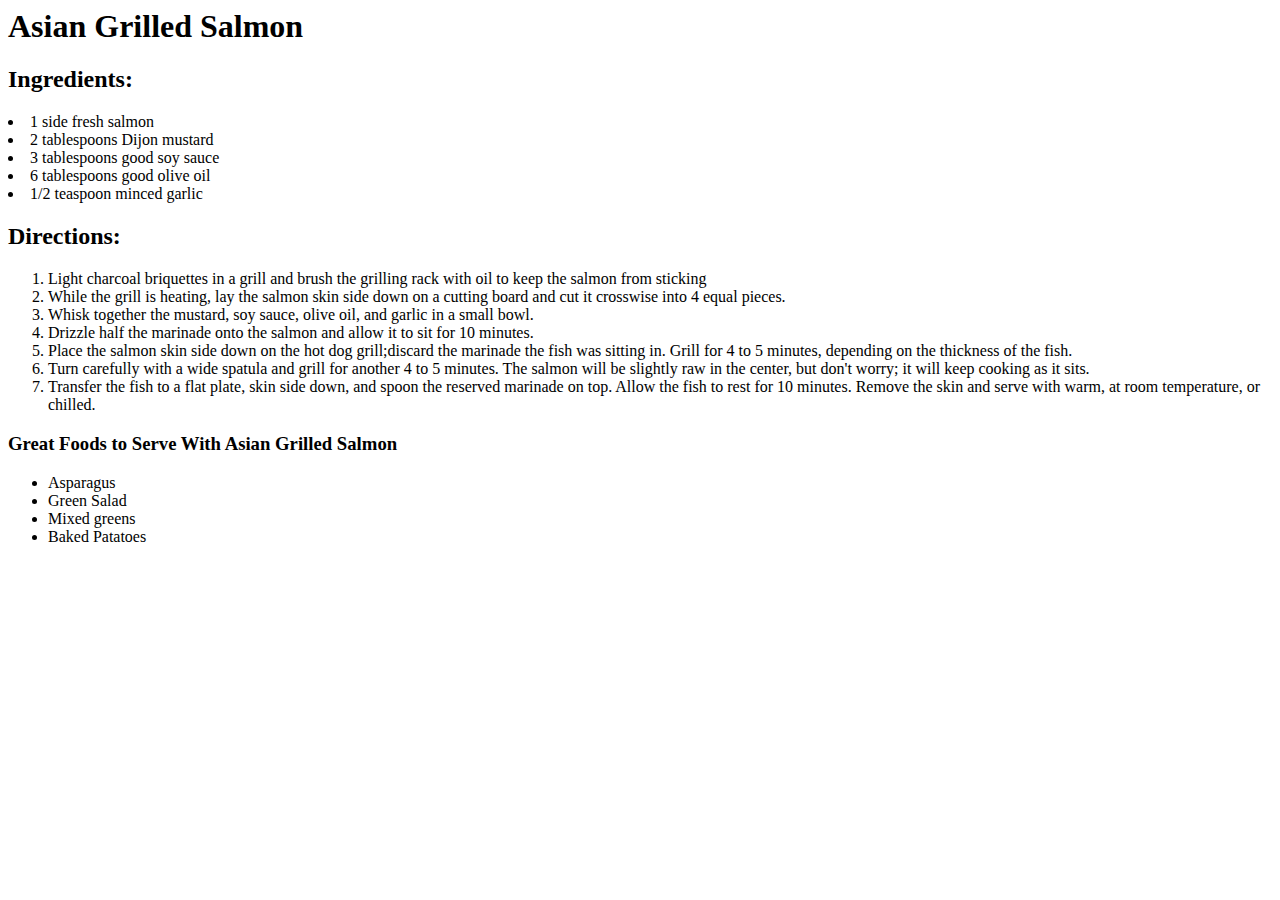
==== recipe2.html @ 582d9627 "made recipe 2" ====
<html>
<head>
  <title>Recipes - Asian Grilled Salmon</title>
</head>
<body>

<h1>Asian Grilled Salmon</h1>

<h2>Ingredients:</h2>
  <li>1 side fresh salmon</li>
  <li>2 tablespoons Dijon mustard</li>
  <li>3 tablespoons good soy sauce</li>
  <li>6 tablespoons good olive  oil</li>
  <li>1/2 teaspoon minced garlic</li>

<h2>Directions:</h2>
<ol>
  <li>Light charcoal briquettes in a grill and brush the grilling rack with oil to keep the salmon from sticking</li>
  <li>While the grill is heating, lay the salmon skin side down on a cutting board and cut it crosswise into 4 equal pieces.</li>
  <li>Whisk together the mustard, soy sauce, olive oil, and garlic in a small bowl.</li>
  <li>Drizzle half the marinade onto the salmon and allow it to sit for 10 minutes.</li>
  <li>Place the salmon skin side down on the hot dog grill;discard the marinade the fish was sitting in. Grill for 4 to 5 minutes, depending on the thickness of the fish.</li>
  <li>Turn carefully with a wide spatula and grill for another 4 to 5 minutes. The salmon will be slightly raw in the center, but don't worry; it will keep cooking as it sits.</li>
  <li>Transfer the fish to a flat plate, skin side down, and spoon the reserved marinade on top. Allow the fish to rest for 10 minutes. Remove the skin and serve with warm, at room temperature, or chilled.</li>
</ol>
<h3>Great Foods to Serve With Asian Grilled Salmon</h3>
 <ul>
   <li>Asparagus</li>
   <li>Green Salad</li>
   <li>Mixed greens</li>
   <li>Baked Patatoes</li>
</ul>
</body>
</html>
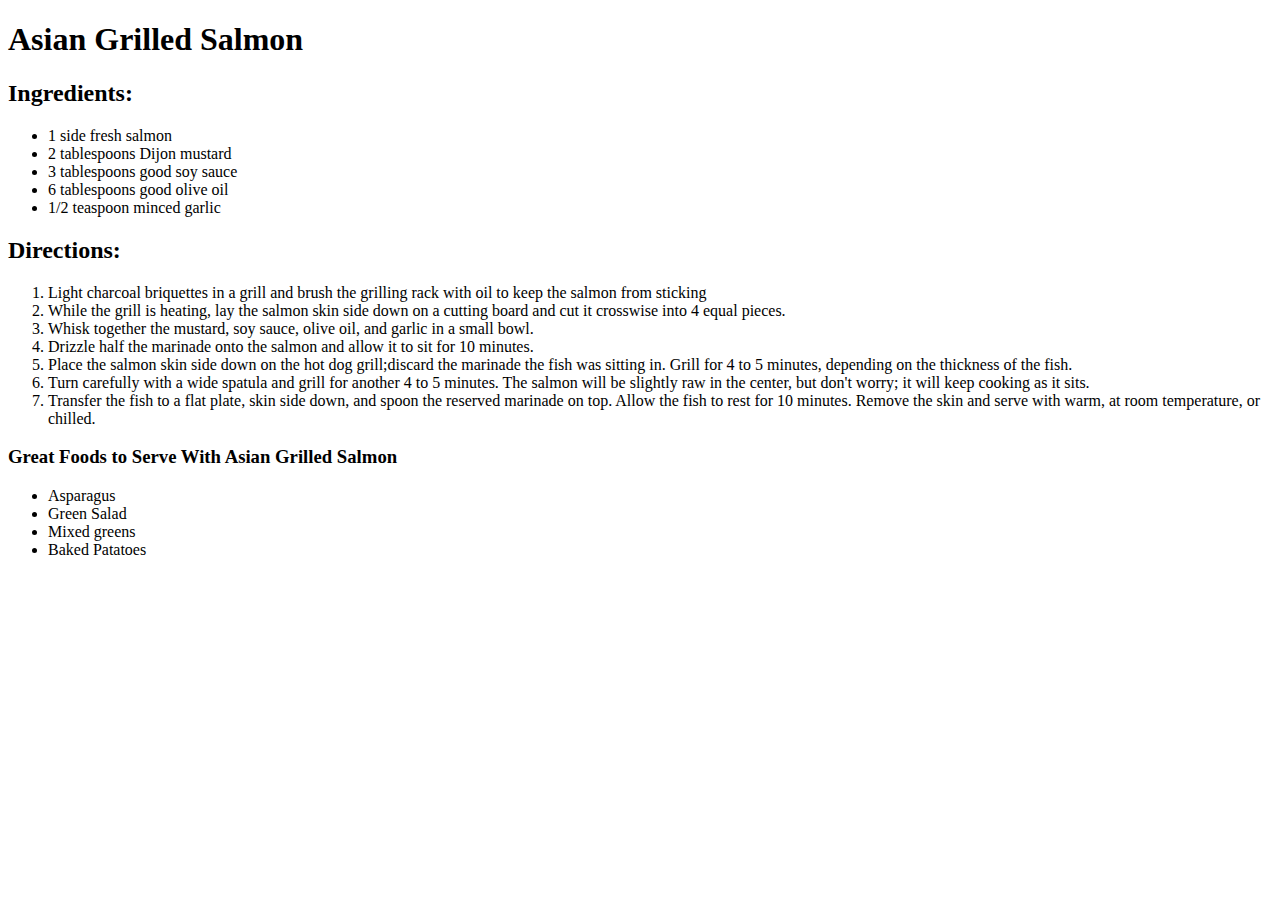
==== commit f10939bb: "updated recipe 2" ====
--- a/recipe2.html
+++ b/recipe2.html
@@ -1,17 +1,21 @@
+<!DOCTYPE html>
 <html>
 <head>
   <title>Recipes - Asian Grilled Salmon</title>
+  <meta charset="utf-8">
 </head>
 <body>
 
 <h1>Asian Grilled Salmon</h1>
 
 <h2>Ingredients:</h2>
+<ul>
   <li>1 side fresh salmon</li>
   <li>2 tablespoons Dijon mustard</li>
   <li>3 tablespoons good soy sauce</li>
   <li>6 tablespoons good olive  oil</li>
   <li>1/2 teaspoon minced garlic</li>
+</ul>
 
 <h2>Directions:</h2>
 <ol>
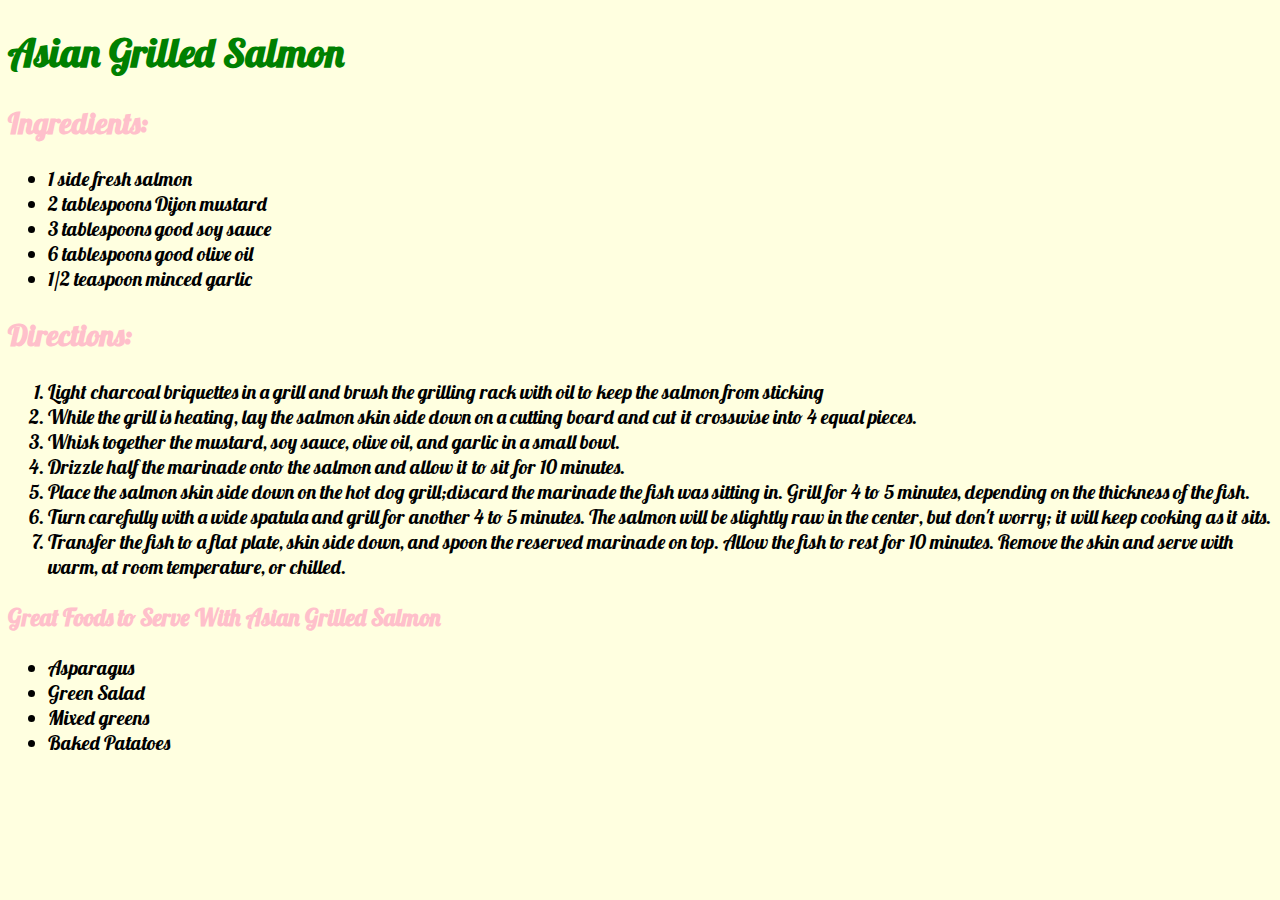
==== commit 0d93c891: "updated style.css" ====
--- a/recipe2.html
+++ b/recipe2.html
@@ -3,6 +3,7 @@
 <head>
   <title>Recipes - Asian Grilled Salmon</title>
   <meta charset="utf-8">
+  <link rel="stylesheet" href="style.css">
 </head>
 <body>
 
--- a/style.css
+++ b/style.css
@@ -0,0 +1,42 @@
+@import url(https://fonts.googleapis.com/css?family=Lobster);
+body {background-color:lightyellow;}
+h1 {color:green;}
+h2 {color:pink;}
+h3 {color:pink;}
+#para1{
+  font-weight: 100;
+  font-family: "Lobster";
+}
+
+#para2 {
+  font-weight: 100;
+  font-family: "Lobster";
+}
+
+#para3 {
+  font-weight: 100;
+  font-family: "Lobster";
+}
+
+#para4 {
+  font-weight: 100;
+  font-family: "Lobster";
+}
+
+h1 {
+  font-family:"Lobster"
+  font-size: 60px;
+}
+
+h2 {
+  font-family: "Lobster";
+}
+
+h3 {
+  font-family: "Lobster"
+}
+
+body {
+  font-family: "Lobster" ,sans-serif;
+  font-size: 20px;
+}
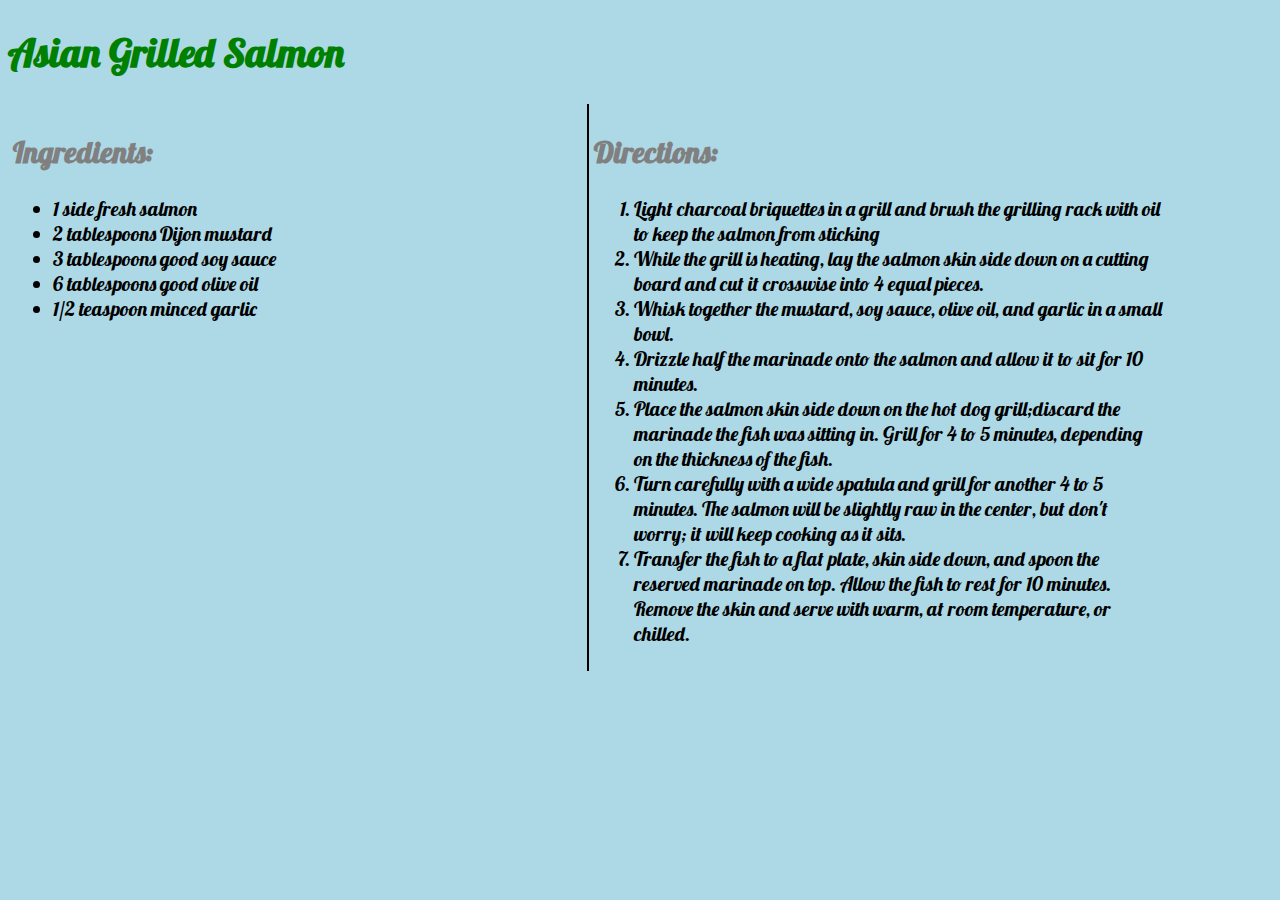
==== commit 0d70928d: "made columns" ====
--- a/recipe2.html
+++ b/recipe2.html
@@ -9,6 +9,7 @@
 
 <h1>Asian Grilled Salmon</h1>
 
+<div id="Ingredients">
 <h2>Ingredients:</h2>
 <ul>
   <li>1 side fresh salmon</li>
@@ -17,7 +18,9 @@
   <li>6 tablespoons good olive  oil</li>
   <li>1/2 teaspoon minced garlic</li>
 </ul>
+</div>
 
+<div id="Directions">
 <h2>Directions:</h2>
 <ol>
   <li>Light charcoal briquettes in a grill and brush the grilling rack with oil to keep the salmon from sticking</li>
@@ -28,12 +31,7 @@
   <li>Turn carefully with a wide spatula and grill for another 4 to 5 minutes. The salmon will be slightly raw in the center, but don't worry; it will keep cooking as it sits.</li>
   <li>Transfer the fish to a flat plate, skin side down, and spoon the reserved marinade on top. Allow the fish to rest for 10 minutes. Remove the skin and serve with warm, at room temperature, or chilled.</li>
 </ol>
-<h3>Great Foods to Serve With Asian Grilled Salmon</h3>
- <ul>
-   <li>Asparagus</li>
-   <li>Green Salad</li>
-   <li>Mixed greens</li>
-   <li>Baked Patatoes</li>
+</div>
 </ul>
 </body>
 </html>
--- a/style.css
+++ b/style.css
@@ -1,8 +1,8 @@
 @import url(https://fonts.googleapis.com/css?family=Lobster);
-body {background-color:lightyellow;}
+body {background-color:lightblue;}
 h1 {color:green;}
-h2 {color:pink;}
-h3 {color:pink;}
+h2 {color:grey;}
+h3 {color:grey;}
 #para1{
   font-weight: 100;
   font-family: "Lobster";
@@ -40,3 +40,16 @@
   font-family: "Lobster" ,sans-serif;
   font-size: 20px;
 }
+
+#Ingredients {
+  float: left;
+  width: 45%;
+  padding:5px
+}
+
+#Directions {
+  float: left;
+  width: 45%;
+  padding: 5px;
+  border-left: solid 2px black;
+}
